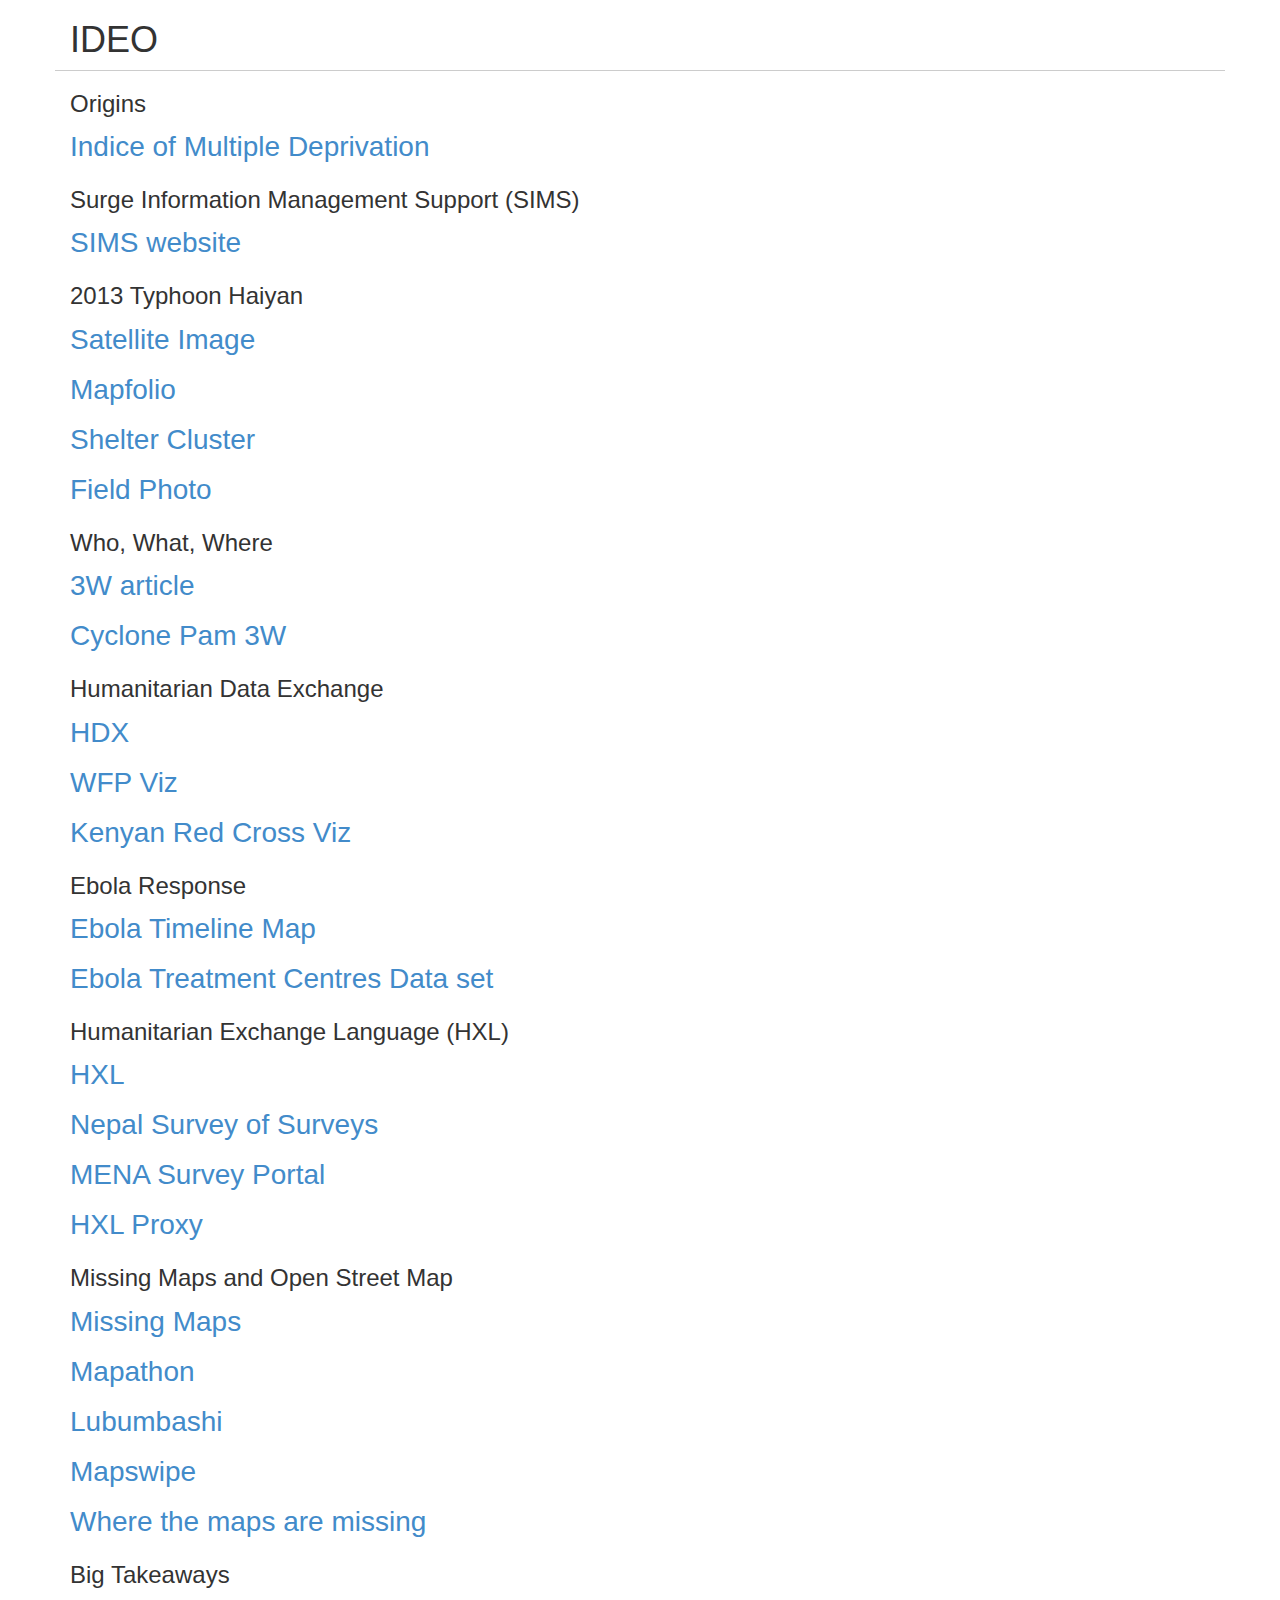
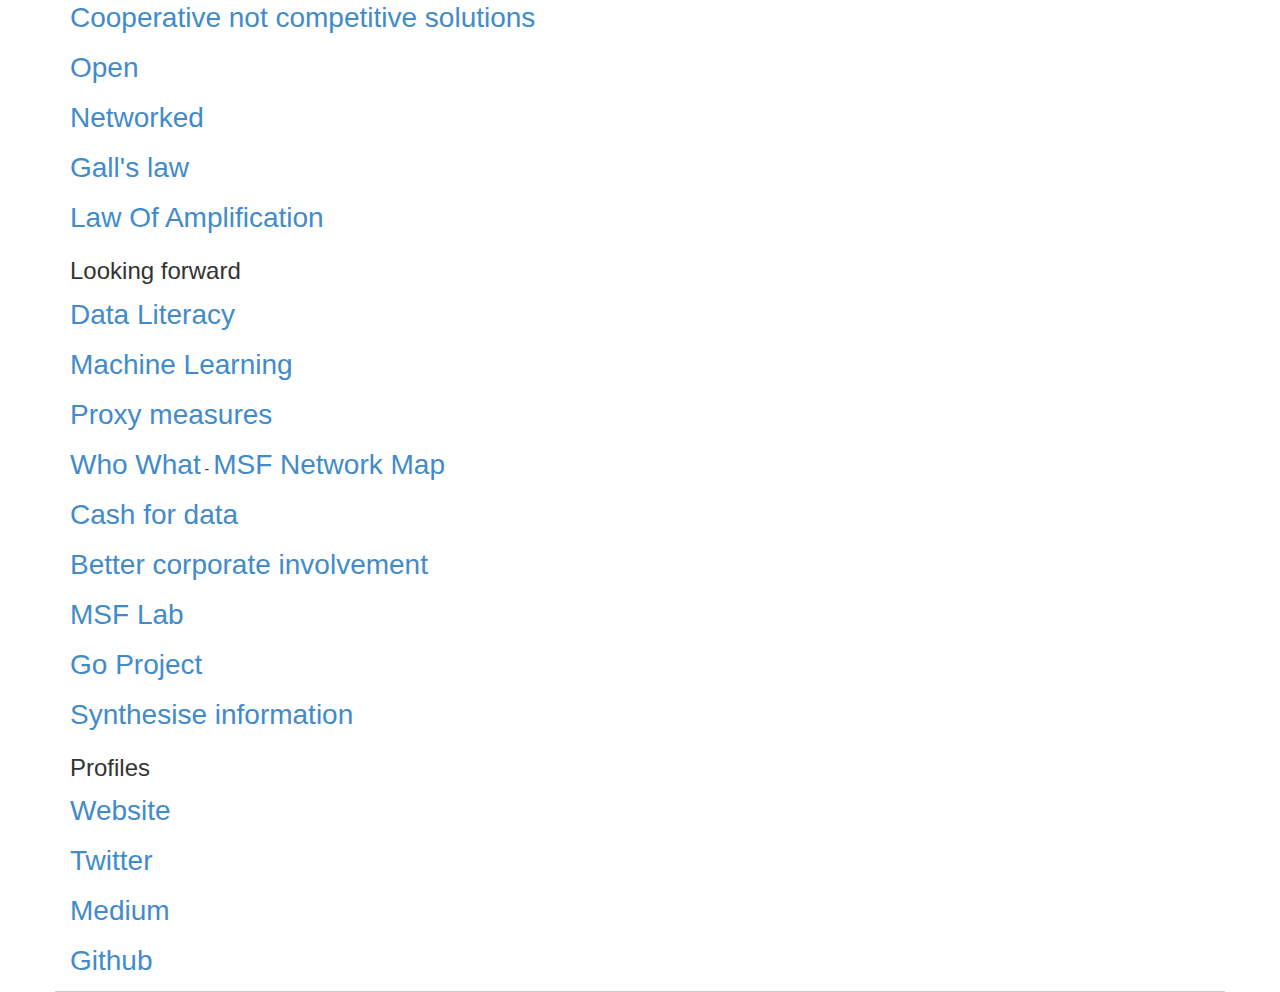
==== ideo/index.html @ b704d696 "add IDEO presentation" ====
<!DOCTYPE html>
<html>
    <head>
        <title>Presentation Links</title>
        <meta charset="UTF-8">
        <meta name="viewport" content="width=device-width, initial-scale=1.0">
        <link rel="stylesheet" href="../css/bootstrap.min.css">
        <link rel="stylesheet" href="../css/site.css">
        <script type="text/javascript">
            var _gaq = _gaq || [];
            _gaq.push(['_setAccount', 'UA-46399763-1']);
            _gaq.push(['_trackPageview']);

            (function() {
                 var ga = document.createElement('script'); ga.type = 'text/javascript'; ga.async = true;
                 ga.src = ('https:' == document.location.protocol ? 'https://ssl' : 'http://www') + '.google-analytics.com/ga.js';
                 var s = document.getElementsByTagName('script')[0]; s.parentNode.insertBefore(ga, s);
            })();
        </script>         
    </head>
    <body>
        <div class="container">
            <div class="row">
                 <div class="col-md-12 underline">
                    <h1>IDEO</h1>
                </div>
                <div class="col-md-12 underline">
                    <h3>Origins</h3>
                    <p><a class="toollink" href="http://dclgapps.communities.gov.uk/imd/idmap.html">Indice of Multiple Deprivation</a></p>
                    <h3>Surge Information Management Support (SIMS)</h3>
                    <p><a class="toollink" href="http://rcrcsims.org/">SIMS website</a></p>
                    <h3>2013 Typhoon Haiyan</h3>
                    <p><a class="toollink" href="http://news.nationalgeographic.com/content/dam/news/photos/000/732/73273.jpg">Satellite Image</a></p>
                    <p><a class="toollink" href="http://americanredcross.github.io/haiyan_mapfolio/">Mapfolio</a></p>
                    <p><a class="toollink" href="https://www.sheltercluster.org/">Shelter Cluster</a></p>
                    <p><a class="toollink" href="https://scontent-lhr3-1.cdninstagram.com/t51.2885-15/e15/10012475_707798092617413_1040252315_n.jpg?ig_cache_key=Njg5NTMzMTk3NDQ5MTMyODc1.2">Field Photo</a></p>
                    <h3>Who, What, Where</h3>
                    <p><a class="toollink" href="https://medium.com/@Simon_B_Johnson/who-is-doing-what-where-visualisation-from-concept-to-use-6aa0ae1c3cd5#.54l7qi4d5">3W article</a></p>
                    <p><a class="toollink" href="http://simonbjohnson.github.io/cyclone-pam-3w">Cyclone Pam 3W</a></p>
                    <h3>Humanitarian Data Exchange</h3>
                    <p><a class="toollink" href="https://data.humdata.org/">HDX</a></p>
                    <p><a class="toollink" href="https://data.humdata.org/organization/wfp?sort=metadata_modified+desc">WFP Viz</a></p>
                    <p><a class="toollink" href="https://data.humdata.org/organization/kenya-red-cross-society">Kenyan Red Cross Viz</a></p>
                    <h3>Ebola Response</h3>
                    <p><a class="toollink" href="http://simonbjohnson.github.io/Ebola-Timeline-Map/">Ebola Timeline Map</a></p>
                    <p><a class="toollink" href="https://docs.google.com/spreadsheets/d/1iR-JFC3CUykIHfw88Plvfoukvww6AZaf-EYYrOn_KYw/edit?usp=sharing">Ebola Treatment Centres Data set</a></p>
                    <h3>Humanitarian Exchange Language (HXL)</h3>
                    <p><a class="toollink" href="http://hxlstandard.org/">HXL</a></p>
                    <p><a class="toollink" href="http://nepalassessments.github.io/">Nepal Survey of Surveys</a></p>
                    <p><a class="toollink" href="http://mena-im.github.io/surveys/">MENA Survey Portal</a></p>
                    <p><a class="toollink" href="https://proxy.hxlstandard.org/data/source">HXL Proxy</a></p>
                    <h3>Missing Maps and Open Street Map</h3>
                    <p><a class="toollink" href="http://www.missingmaps.org/">Missing Maps</a></p>
                    <p><a class="toollink" href="https://tedxsquaremileblog.files.wordpress.com/2015/10/mapathon5.jpg?w=2530">Mapathon</a></p>
                    <p><a class="toollink" href="http://msf-uk.github.io/MSF-Dashboard/ver_demos/cfg_msf-lubumbashi/">Lubumbashi</a></p>
                    <p><a class="toollink" href="http://www.missingmaps.org/blog/2016/07/14/mapswipe/">Mapswipe</a></p>
                    <p><a class="toollink" href="https://medium.com/@Simon_B_Johnson/where-are-the-maps-missing-b22ceedb26f3#.56q399el3">Where the maps are missing</a></p>
                    <h3>Big Takeaways</h3>
                    <p class="toollink">Cooperative not competitive solutions</a></p>
                    <p class="toollink">Open</p>
                    <p class="toollink">Networked</p>
                    <p><a class="toollink" href="https://en.wikipedia.org/wiki/John_Gall_(author)#Gall.27s_law">Gall's law</a></p>
                    <p><a class="toollink" href="https://geekheresy.org/">Law Of Amplification</a></p>
                    <h3>Looking forward</h3>
                    <p><a class="toollink" href="http://simonbjohnson.github.io/im-tips/#/frontcover">Data Literacy</a></p>
                    <p><a class="toollink" href="https://medium.com/@Simon_B_Johnson/predicting-migration-flow-through-europe-3b93b0482fcd#.5wpsh7ab1">Machine Learning</a></p>
                    <p><a class="toollink" href="https://medium.com/@Simon_B_Johnson/disaster-impact-before-ground-assessments-f0e128f1af19#.no5zlrhkt">Proxy measures</a></p>
                    <p><a class="toollink" href="http://35.160.119.11">Who What</a> - <a class="toollink" href="http://35.160.119.11/main/org/68/">MSF Network Map</a></p>
                    <p class="toollink">Cash for data</p>
                    <p class="toollink">Better corporate involvement</p>
                    <p class="toollink">MSF Lab</p>
                    <p><a class="toollink" href="https://ifrcgo.github.io/">Go Project</a></p>
                    <p class="toollink">Synthesise information</p>
                    <h3>Profiles</h3>
                    <p><a class="toollink" href="http://simonbjohnson.github.io/">Website</a></p>
                    <p><a class="toollink" href="https://twitter.com/Simon_B_Johnson">Twitter</a></p>
                    <p><a class="toollink" href="https://medium.com/@Simon_B_Johnson">Medium</a></p>
                    <p><a class="toollink" href="https://github.com/simonbjohnson/">Github</a></p>
                </div>                  
            </div>
        </div>
    </body>
</html>
---- css/site.css ----
.underline {
	border-bottom-width:1px;
	border-bottom-style:solid;
	border-bottom-color:#ccc;
}

.margin20 {
	margin-bottom:20px;
	margin-top:20px;
}

.advanced{
	display:none;
}

.toollink {
	font-size:2em;
	color:#428bca;
}
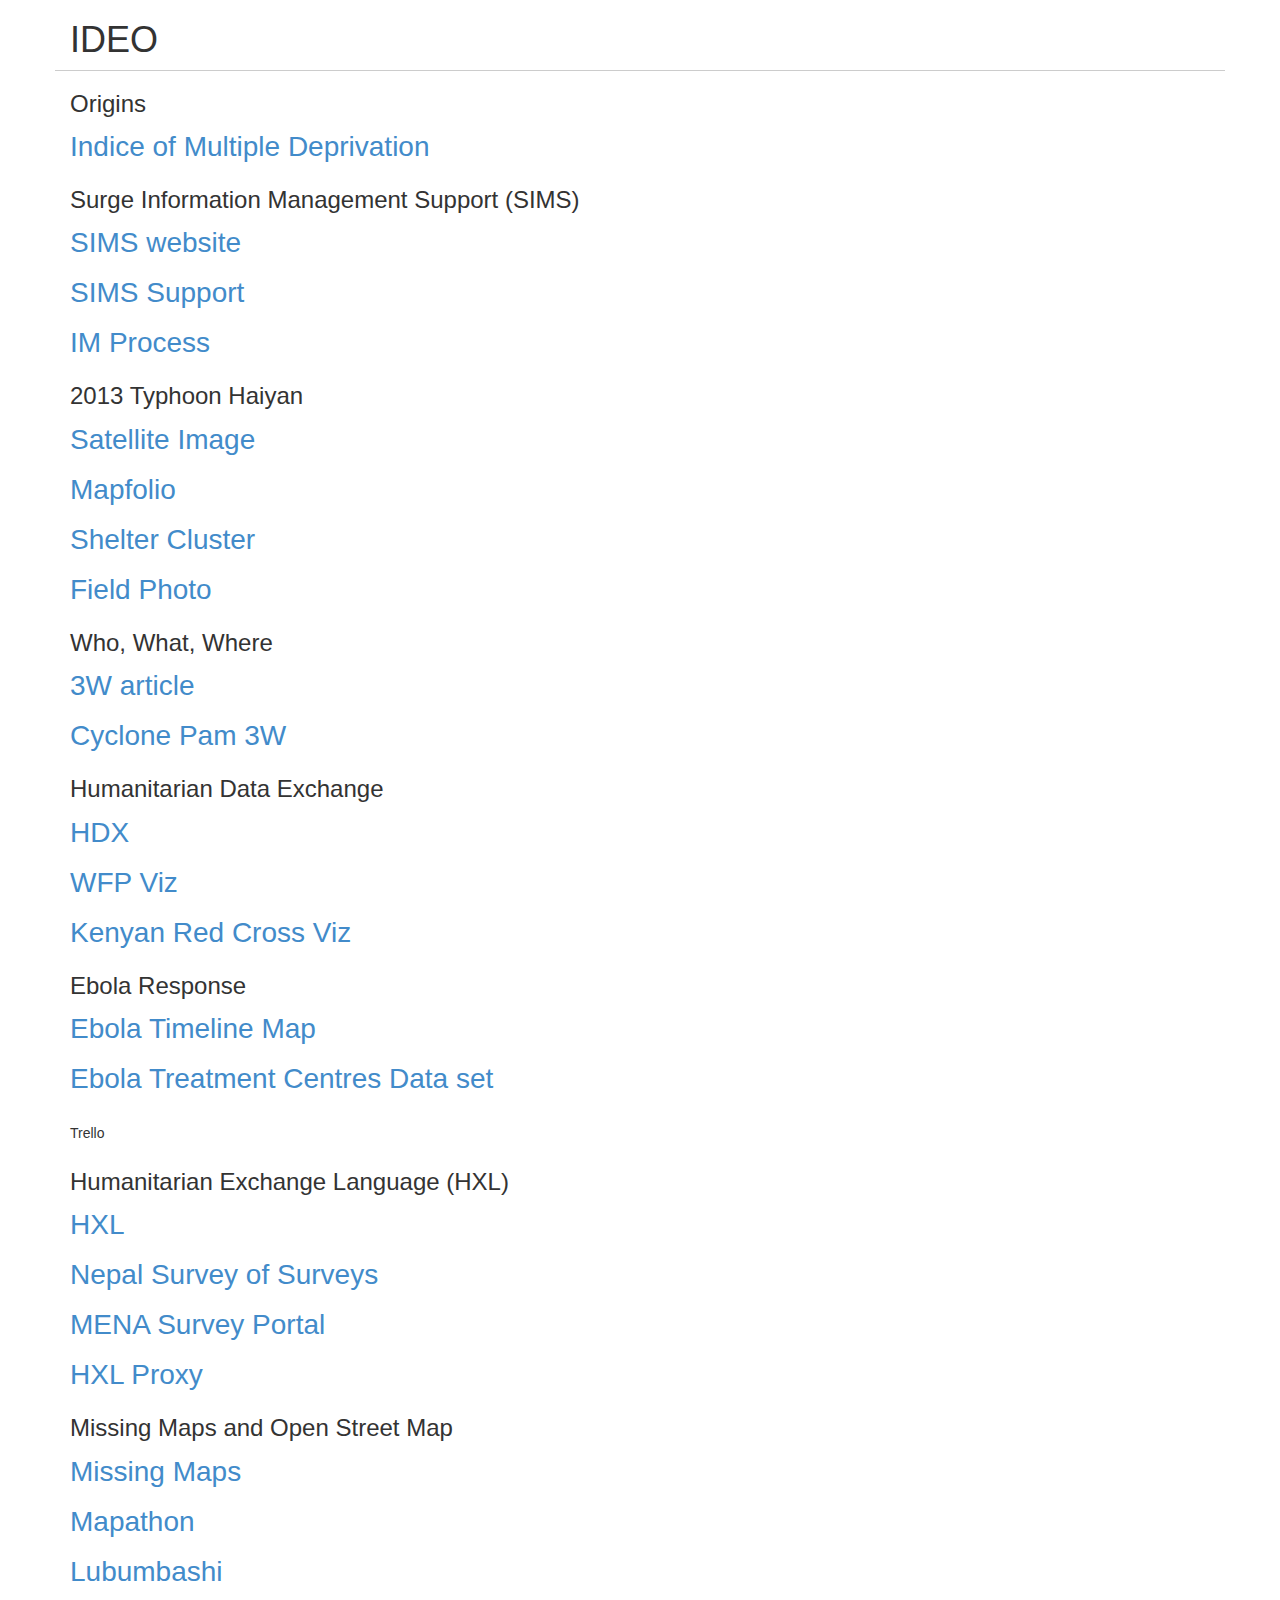
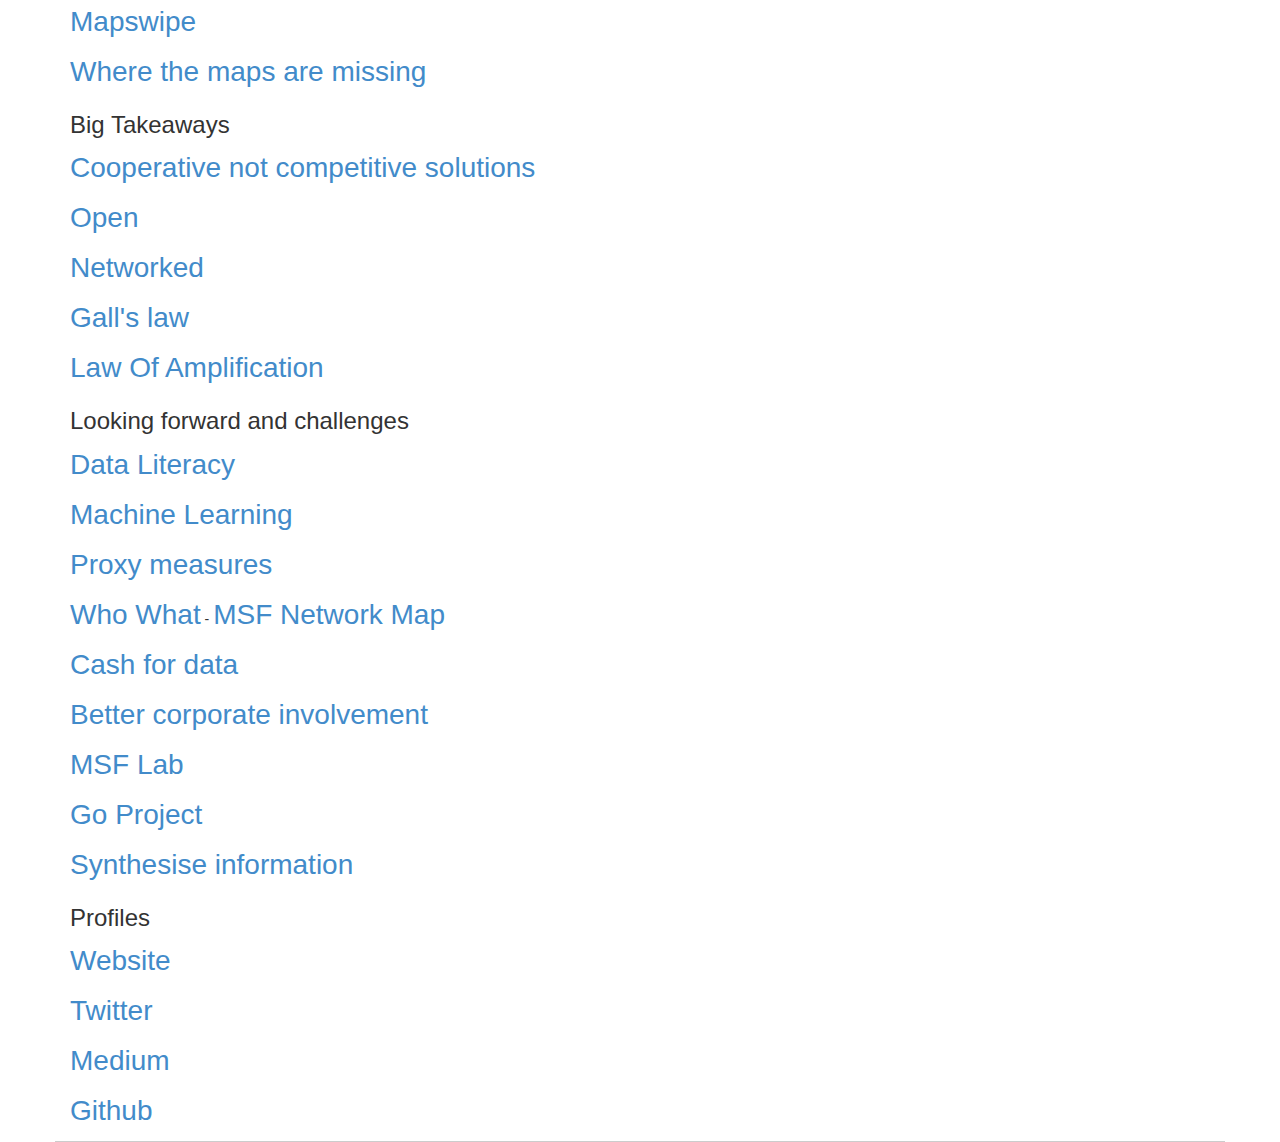
==== commit dcc85652: "added graphic links" ====
--- a/ideo/index.html
+++ b/ideo/index.html
@@ -29,6 +29,8 @@
                     <p><a class="toollink" href="http://dclgapps.communities.gov.uk/imd/idmap.html">Indice of Multiple Deprivation</a></p>
                     <h3>Surge Information Management Support (SIMS)</h3>
                     <p><a class="toollink" href="http://rcrcsims.org/">SIMS website</a></p>
+                    <p><a class="toollink" href="https://drive.google.com/drive/folders/0BzxeSLvyorBOaGY3YVQ4REpOU1k">SIMS Support</a></p>
+                    <p><a class="toollink" href="https://drive.google.com/drive/folders/0B3wYlTZnHqQLUXJZTm5RbmF1ckk">IM Process</a></p>
                     <h3>2013 Typhoon Haiyan</h3>
                     <p><a class="toollink" href="http://news.nationalgeographic.com/content/dam/news/photos/000/732/73273.jpg">Satellite Image</a></p>
                     <p><a class="toollink" href="http://americanredcross.github.io/haiyan_mapfolio/">Mapfolio</a></p>
@@ -44,6 +46,7 @@
                     <h3>Ebola Response</h3>
                     <p><a class="toollink" href="http://simonbjohnson.github.io/Ebola-Timeline-Map/">Ebola Timeline Map</a></p>
                     <p><a class="toollink" href="https://docs.google.com/spreadsheets/d/1iR-JFC3CUykIHfw88Plvfoukvww6AZaf-EYYrOn_KYw/edit?usp=sharing">Ebola Treatment Centres Data set</a></p>
+                    <p><a class="toollink" href="https://trello.com/b/sJE7wlnG/fact-sims-guinea-ebola-operation"></a>Trello</p>
                     <h3>Humanitarian Exchange Language (HXL)</h3>
                     <p><a class="toollink" href="http://hxlstandard.org/">HXL</a></p>
                     <p><a class="toollink" href="http://nepalassessments.github.io/">Nepal Survey of Surveys</a></p>
@@ -61,7 +64,7 @@
                     <p class="toollink">Networked</p>
                     <p><a class="toollink" href="https://en.wikipedia.org/wiki/John_Gall_(author)#Gall.27s_law">Gall's law</a></p>
                     <p><a class="toollink" href="https://geekheresy.org/">Law Of Amplification</a></p>
-                    <h3>Looking forward</h3>
+                    <h3>Looking forward and challenges</h3>
                     <p><a class="toollink" href="http://simonbjohnson.github.io/im-tips/#/frontcover">Data Literacy</a></p>
                     <p><a class="toollink" href="https://medium.com/@Simon_B_Johnson/predicting-migration-flow-through-europe-3b93b0482fcd#.5wpsh7ab1">Machine Learning</a></p>
                     <p><a class="toollink" href="https://medium.com/@Simon_B_Johnson/disaster-impact-before-ground-assessments-f0e128f1af19#.no5zlrhkt">Proxy measures</a></p>
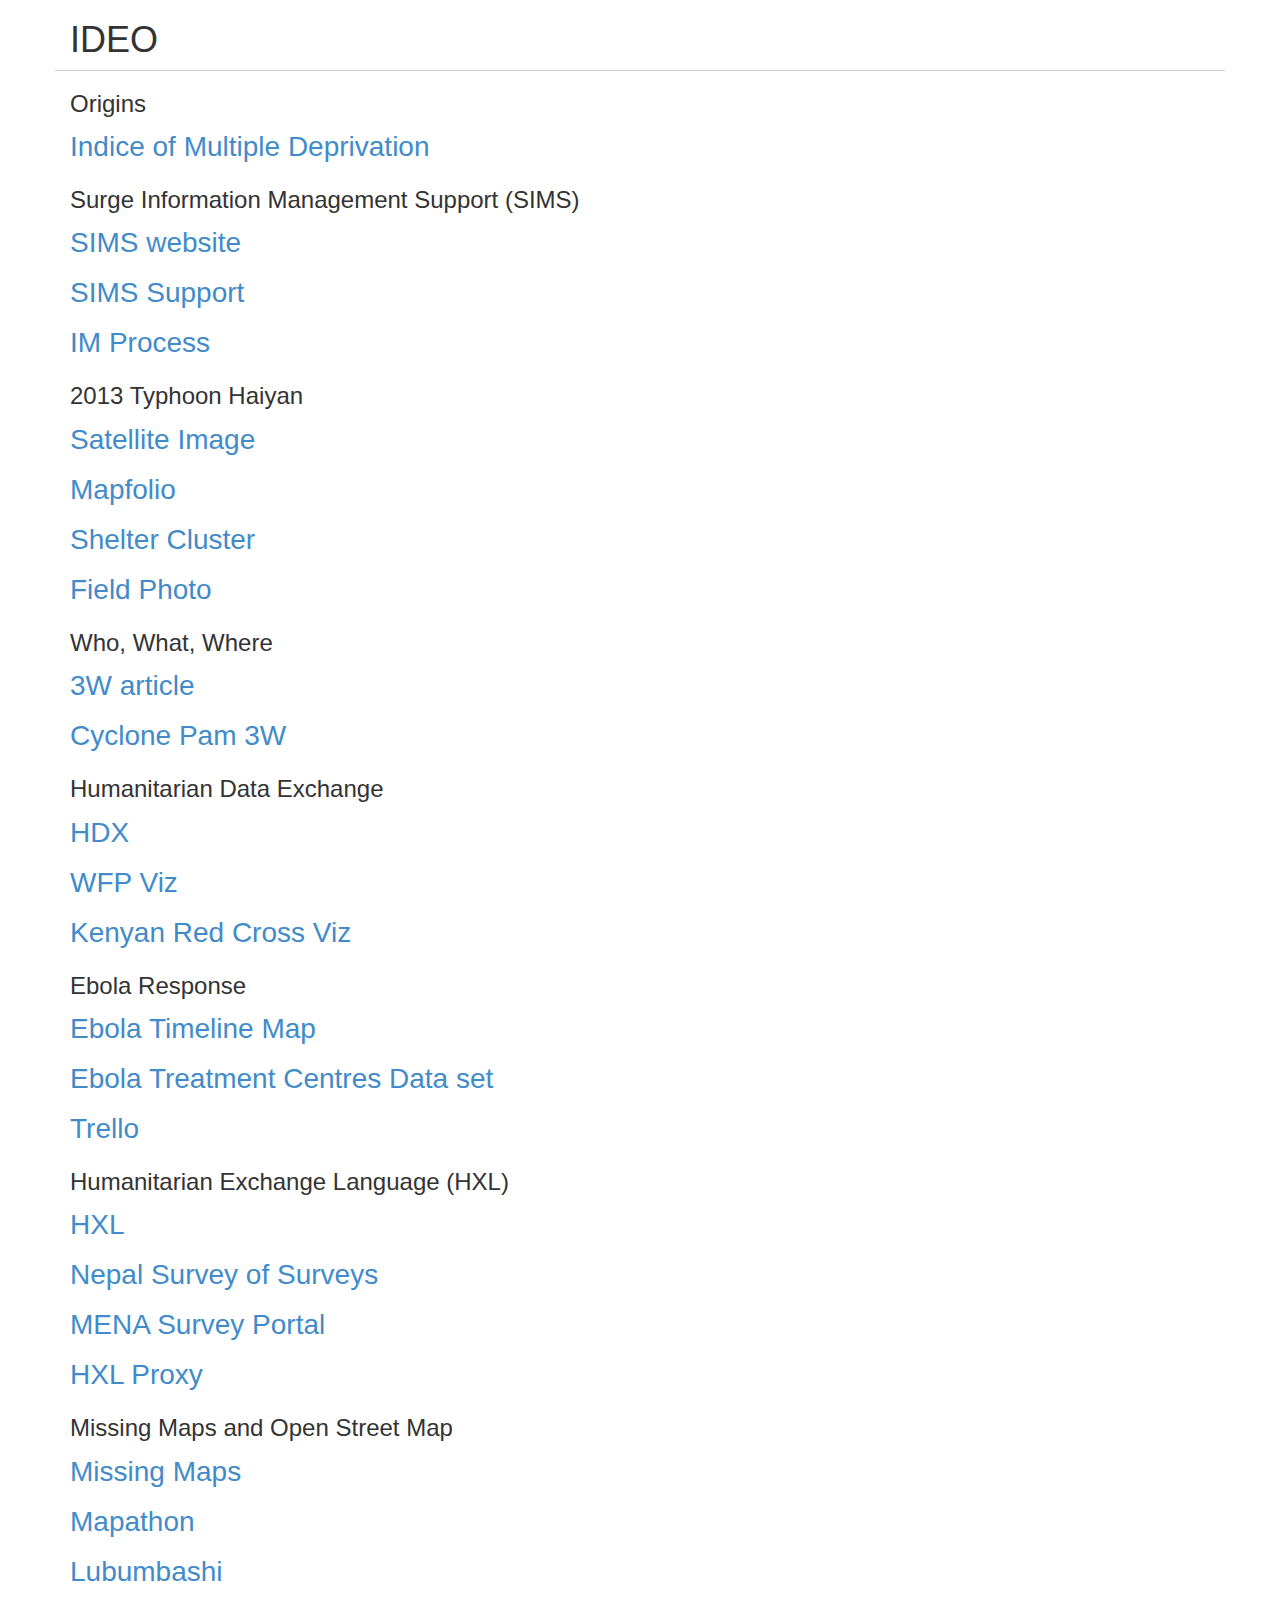
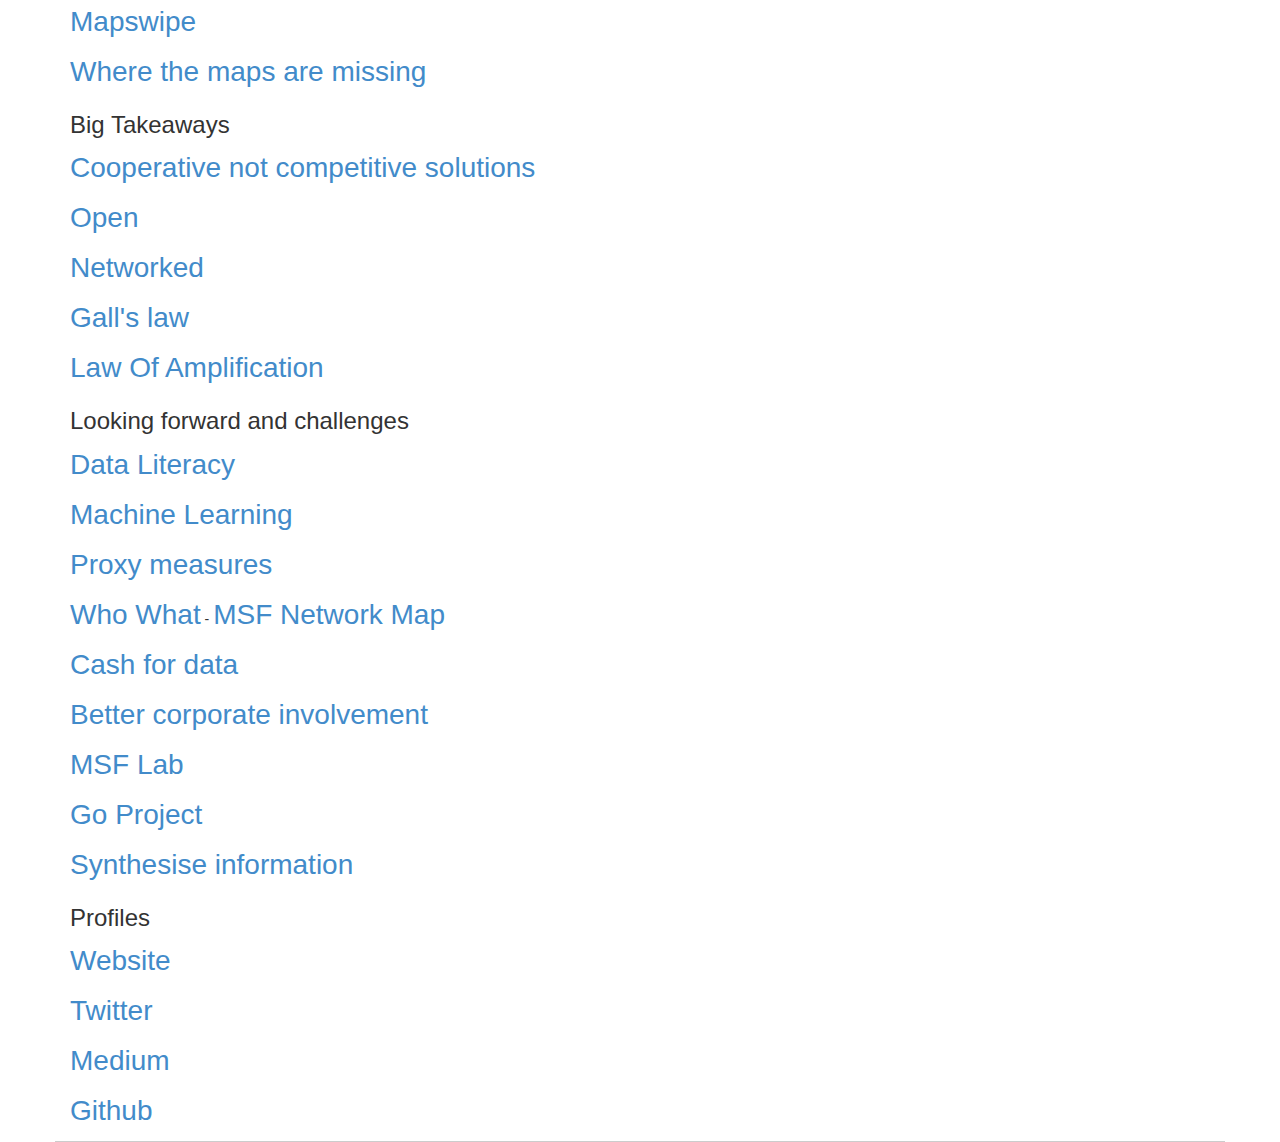
==== commit c0e13f92: "correct broken link" ====
--- a/ideo/index.html
+++ b/ideo/index.html
@@ -46,7 +46,7 @@
                     <h3>Ebola Response</h3>
                     <p><a class="toollink" href="http://simonbjohnson.github.io/Ebola-Timeline-Map/">Ebola Timeline Map</a></p>
                     <p><a class="toollink" href="https://docs.google.com/spreadsheets/d/1iR-JFC3CUykIHfw88Plvfoukvww6AZaf-EYYrOn_KYw/edit?usp=sharing">Ebola Treatment Centres Data set</a></p>
-                    <p><a class="toollink" href="https://trello.com/b/sJE7wlnG/fact-sims-guinea-ebola-operation"></a>Trello</p>
+                    <p><a class="toollink" href="https://trello.com/b/sJE7wlnG/fact-sims-guinea-ebola-operation">Trello</a></p>
                     <h3>Humanitarian Exchange Language (HXL)</h3>
                     <p><a class="toollink" href="http://hxlstandard.org/">HXL</a></p>
                     <p><a class="toollink" href="http://nepalassessments.github.io/">Nepal Survey of Surveys</a></p>
